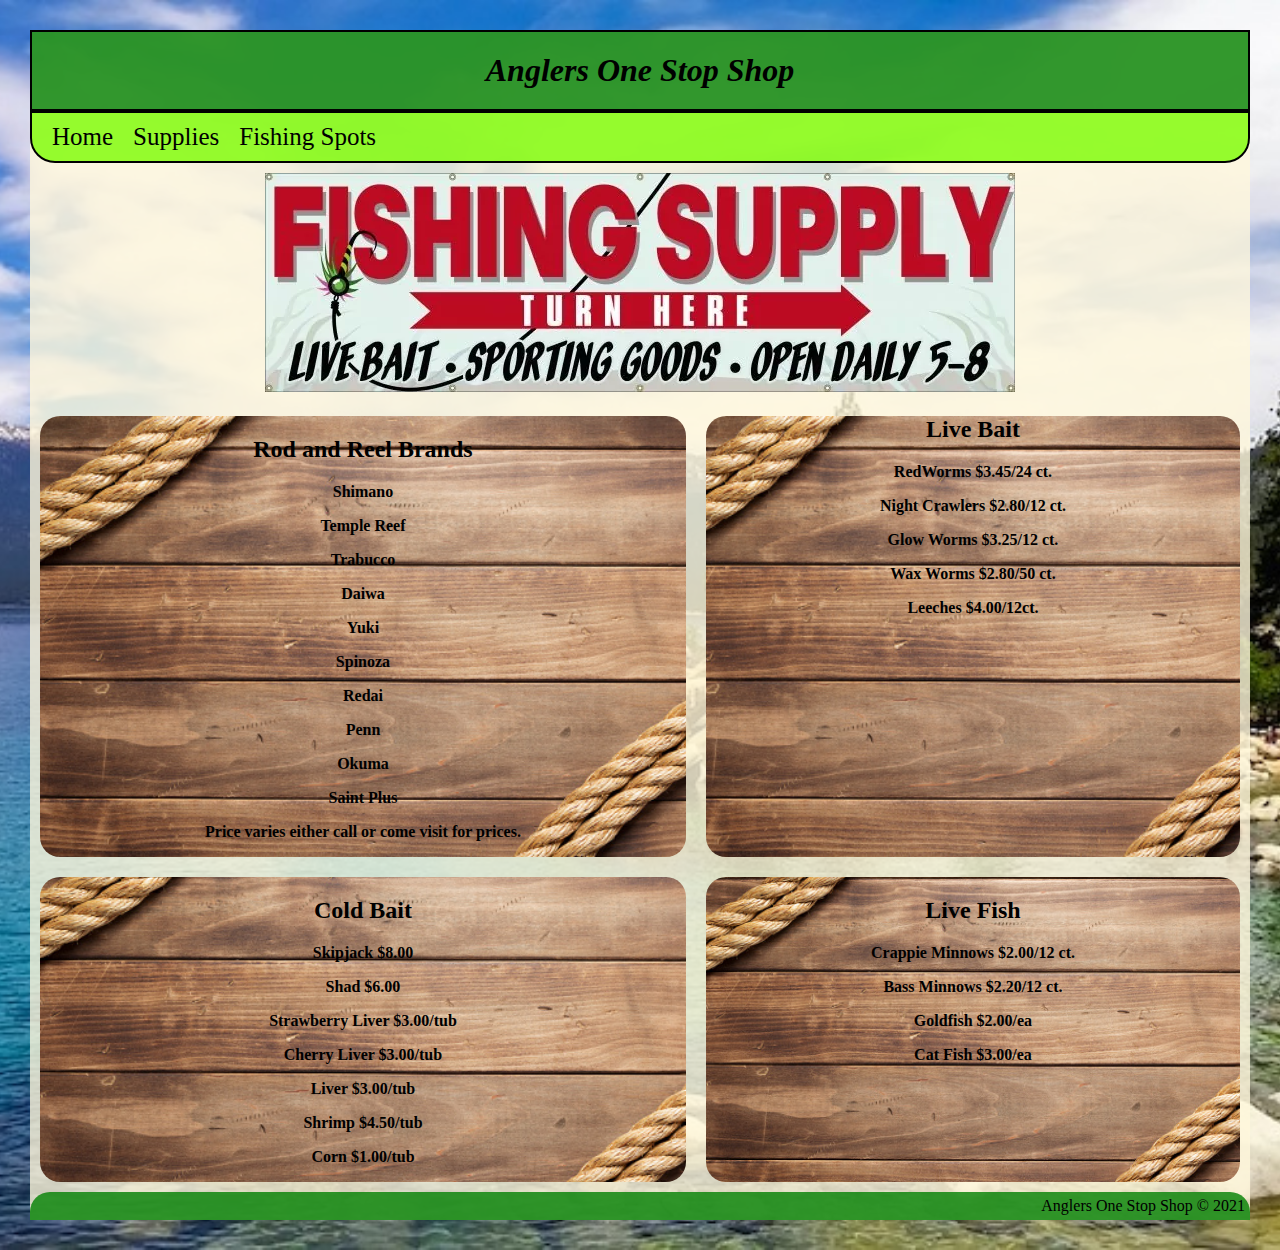
==== supplies.html @ 047615e1 "First Upload" ====
<!DOCTYPE html>
<html lang="en" dir="ltr">
  <head>
  <!--
  Developer: Chandler Thompson
  Project: Live Bait
  Date: 7/17/2021
  -->
    <meta charset="utf-8">
    <title>Anglers One Stop Shop</title>
    <link rel="stylesheet" href="style.css">
  </head>
  <body>
    <h1>Anglers One Stop Shop</h1>
    <div class="topnav">
      <a href="index.html" class="navflex">Home</a><a href="supplies.html" class="navflex">Supplies</a><a href="#" class="navflex">Fishing Spots</a>
    </div>
    <div class="supplie">
      <div class="header2">
        <img src="Banner.jpg" alt="">
      </div>
      <div class="rods">
        <h2>Rod and Reel Brands</h2>
        <p>Shimano</p>
        <p>Temple Reef</p>
        <p>Trabucco</p>
        <p>Daiwa</p>
        <p>Yuki</p>
        <p>Spinoza</p>
        <p>Redai</p>
        <p>Penn</p>
        <p>Okuma</p>
        <p>Saint Plus</p>
        <p>Price varies either call or come visit for prices.</p>

      </div>

        <div class="livebait">
        <h2>Live Bait</h2>
        <p>RedWorms $3.45/24 ct.</p>
        <p>Night Crawlers $2.80/12 ct.</p>
        <p>Glow Worms $3.25/12 ct.</p>
        <p>Wax Worms $2.80/50 ct.</p>
        <p>Leeches $4.00/12ct.</p>

        </div>
        <div class="livefish">
          <h2>Live Fish</h2>
          <p>Crappie Minnows $2.00/12 ct.</p>
          <p>Bass Minnows $2.20/12 ct.</p>
          <p>Goldfish $2.00/ea</p>
          <p>Cat Fish $3.00/ea</p>
        </div>
        <div class="coldbait">
          <h2>Cold Bait</h2>
          <p>Skipjack $8.00</p>
          <p>Shad $6.00</p>
          <p>Strawberry Liver $3.00/tub</p>
          <p>Cherry Liver $3.00/tub</p>
          <p>Liver $3.00/tub</p>
          <p>Shrimp $4.50/tub</p>
          <p>Corn $1.00/tub</p>
        </div>

    </div>
    <footer>Anglers One Stop Shop &#169; 2021</footer>

  </body>
</html>
---- style.css ----
/* Chandler Thompson */

html{
  background: url("lake.jpg") no-repeat;
  background-position: center;
  background-size: cover;
  min-height: 100%;
}

h1{
  text-align: center;
  font-style: italic;
  font-family: cursive;
  background-color: rgb(0,128,0,.8);
  padding: 20px;
  margin-bottom: 0px;
  border: 2px solid black;
}
.topnav{
  background-color: rgb(124,252,0,.8);
  font-size: 25px;
  padding: 10px;
  border: 2px solid black;
  border-radius: 0px 0px 25px 25px;
}
a:link, a:visited{
  color: black;
  text-decoration: none;
  padding: 10px;

}
ul{
  list-style-type: none;
}

body{
  background-color: rgb(255,248,220,.8);
  margin: 30px;
}



.rods{
  background: url("wood.jpg");
  background-position: center;
  background-size: cover;
  font-weight: bold;
  border-radius: 20px;
}
.livebait{
  background: url("wood.jpg");
  background-position: center;
  background-size: cover;
  font-weight: bold;
  border-radius: 20px;
}
.livefish{
  background: url("wood.jpg");
  background-position: center;
  background-size: cover;
  font-weight: bold;
  border-radius: 20px;
}
.coldbait{
  background: url("wood.jpg");
  background-position: center;
  background-size: cover;
  font-weight: bold;
  border-radius: 20px;
}
.livebait h2{
  margin-top: 0px;
}

.header2 { grid-area: header2; }
.rods {grid-area: rods;}
.livebait { grid-area: livebait; }
.livefish { grid-area: livefish; }
.coldbait { grid-area: coldbait; }
.supplie{
  text-align: center;
  display: grid;
  grid-template-columns: auto;
  grid-auto-rows: auto;
  grid-template-areas:
  'header2 header2 header2 header2'
  'rods rods livebait livebait'
  'coldbait coldbait livefish livefish';
  grid-gap: 20px;
  padding: 10px;
}

.Info { grid-area: info; }
.services {grid-area: services;}
.map { grid-area: map; }
.video { grid-area: video; }
.main{
  display: grid;
  grid-template-areas:
  'info services'
  'map video';
  grid-gap: 20px;
  padding: 10px;
}
.main{
  text-align: center;
  background: url("wood2.jpg");
  background-position: center;
  background-size: cover;
  font-weight: bold;
  margin: 20px;
  border-radius: 10px;
}
.Info{
  background-color: rgb(255,248,220,.8);
  border-radius: 20px;
}
.services{
  background-color: rgb(255,248,220,.8);
  border-radius: 20px;
}

footer{
  background-color: rgb(0,128,0,.8);
  text-align: right;
  padding: 5px;
  border-radius: 20px 20px 0px 0px;
}
@media screen and (max-width:1240px){
  .main{
    grid-template-areas:
    'info'
    'map'
    'services'
    'video';
    grid-gap: 20px;
    padding: 10px;
  }
}
@media screen and (max-width:900px){
  .supplie{
    grid-template-areas:
    'header2'
    'rods'
    'livebait'
    'coldbait'
    'livefish';
    grid-gap: 20px;
    padding: 10px;
  }
  .header2 img{
    width: 500px;
  }

}
@media screen and (max-width:710px){
  .main .map iframe{
    width: 300px;
    height: 150px;
  }
  .main .video iframe{
    width: 360px;
    height: 150px;
  }
}
@media screen and (max-width:610px){
  .header2 img{
    width: 350px;
  }
  .main .map iframe{
    width: 200px;
    height: 150px;
  }
  .main .video iframe{
    width: 200px;
    height: 150px;
  }
}
@media screen and (max-width:568px){
  .navflex{
    flex-wrap: wrap;
    display: flex;
    justify-content: center;
  }

}
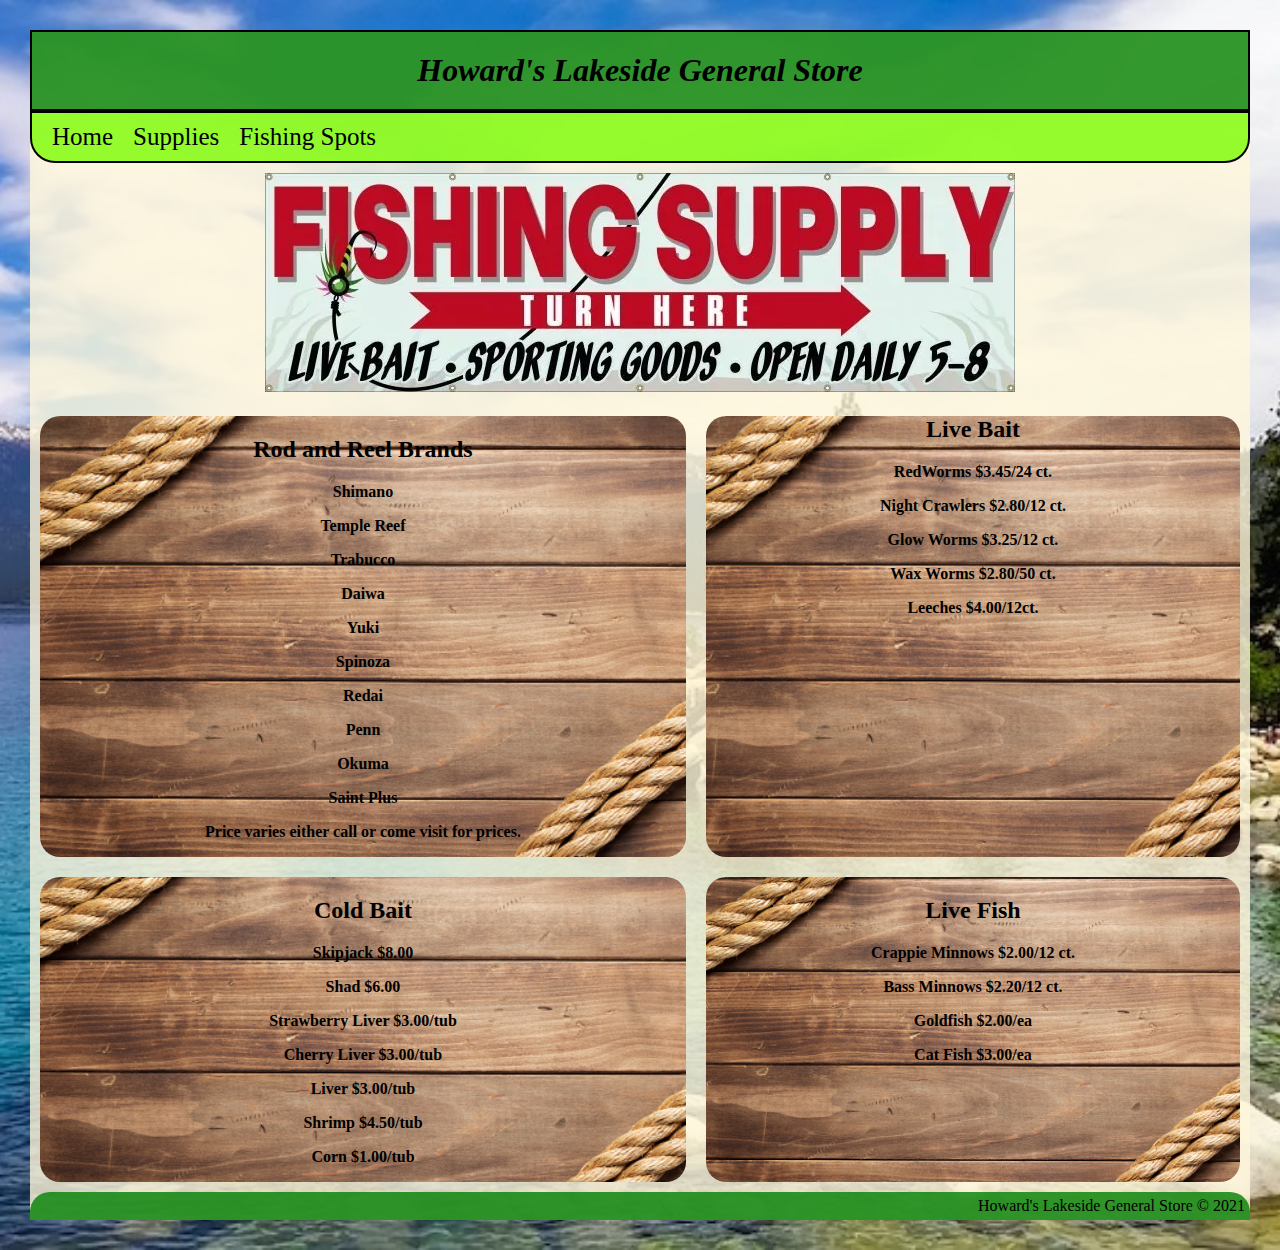
==== commit ed7b4583: "Update 1" ====
--- a/supplies.html
+++ b/supplies.html
@@ -7,11 +7,11 @@
   Date: 7/17/2021
   -->
     <meta charset="utf-8">
-    <title>Anglers One Stop Shop</title>
+    <title>Howard's Lakeside General Store</title>
     <link rel="stylesheet" href="style.css">
   </head>
   <body>
-    <h1>Anglers One Stop Shop</h1>
+    <h1>Howard's Lakeside General Store</h1>
     <div class="topnav">
       <a href="index.html" class="navflex">Home</a><a href="supplies.html" class="navflex">Supplies</a><a href="#" class="navflex">Fishing Spots</a>
     </div>
@@ -63,7 +63,7 @@
         </div>
 
     </div>
-    <footer>Anglers One Stop Shop &#169; 2021</footer>
+    <footer>Howard's Lakeside General Store &#169; 2021</footer>
 
   </body>
 </html>
